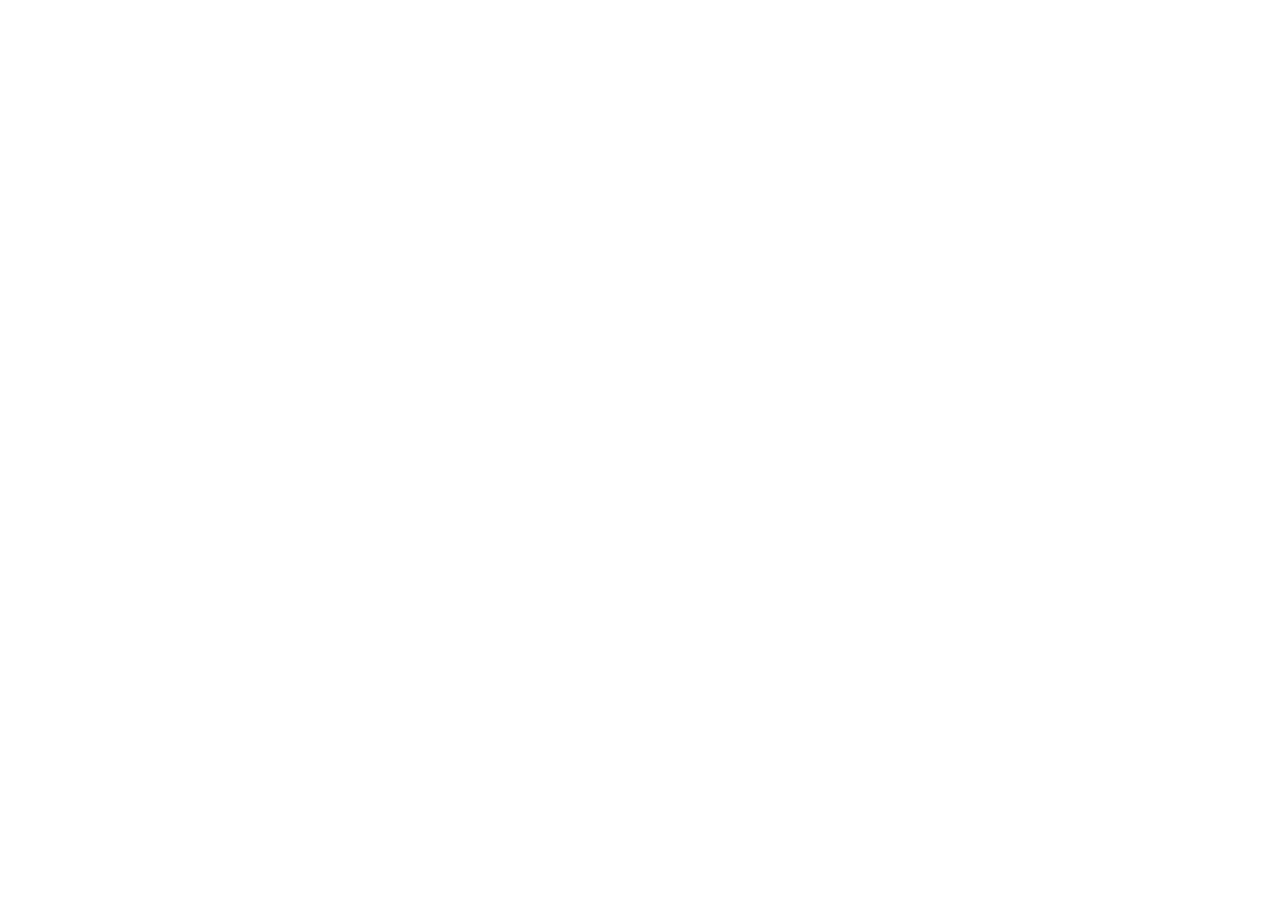
==== index.html @ ec54bdee "feat: publicar demo ejecutiva EST-MOD-2026" ====
<!doctype html><html lang="es"><head><meta charset="UTF-8"/><meta name="viewport" content="width=device-width, initial-scale=1.0"/><meta name="theme-color" content="#10141c"/><title>EST·MOD | Consola de estacionamientos</title>  <script type="module" crossorigin src="/EST-MOD-2026-DEMO/assets/index-lZR3CON2.js"></script>
  <link rel="stylesheet" crossorigin href="/EST-MOD-2026-DEMO/assets/index-20oQlCBb.css">
</head><body><div id="root"></div></body></html>
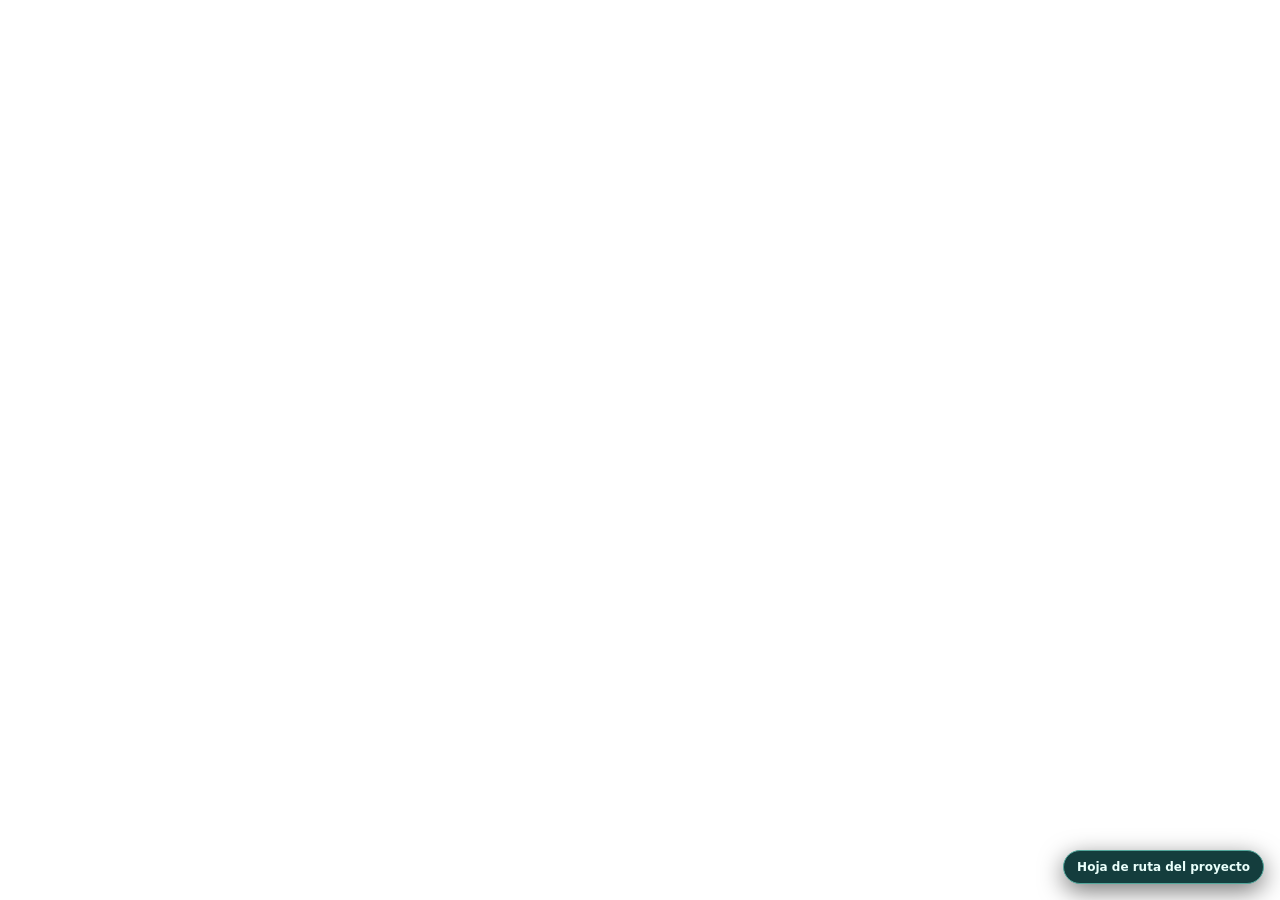
==== commit 77328265: "docs: publicar vision de primera sucursal y ruta del sistema" ====
--- a/index.html
+++ b/index.html
@@ -1,3 +1,3 @@
-<!doctype html><html lang="es"><head><meta charset="UTF-8"/><meta name="viewport" content="width=device-width, initial-scale=1.0"/><meta name="theme-color" content="#10141c"/><title>EST·MOD | Consola de estacionamientos</title>  <script type="module" crossorigin src="/EST-MOD-2026-DEMO/assets/index-lZR3CON2.js"></script>
-  <link rel="stylesheet" crossorigin href="/EST-MOD-2026-DEMO/assets/index-20oQlCBb.css">
-</head><body><div id="root"></div></body></html>
+<!doctype html><html lang="es"><head><meta charset="UTF-8"/><meta name="viewport" content="width=device-width, initial-scale=1.0"/><meta name="theme-color" content="#10141c"/><title>EST·MOD | Consola de estacionamientos</title>  <script type="module" crossorigin src="/EST-MOD-2026-DEMO/assets/index-CxDipYsP.js"></script>
+  <link rel="stylesheet" crossorigin href="/EST-MOD-2026-DEMO/assets/index-BSM--1-e.css">
+<style>.estmod-plan-link{position:fixed;right:16px;bottom:16px;z-index:40;padding:9px 13px;border-radius:999px;background:#143d3d;color:#e9fffb;border:1px solid #53a79c;font:600 12px system-ui,sans-serif;box-shadow:0 7px 25px #0008;text-decoration:none}.estmod-plan-link:hover,.estmod-plan-link:focus-visible{background:#22605c;outline:2px solid #8ce4d7;outline-offset:2px}@media(max-width:600px){.estmod-plan-link{right:9px;bottom:9px;padding:7px 10px;font-size:11px}}</style></head><body><div id="root"></div><a class="estmod-plan-link" href="./vision.html">Hoja de ruta del proyecto</a></body></html>
